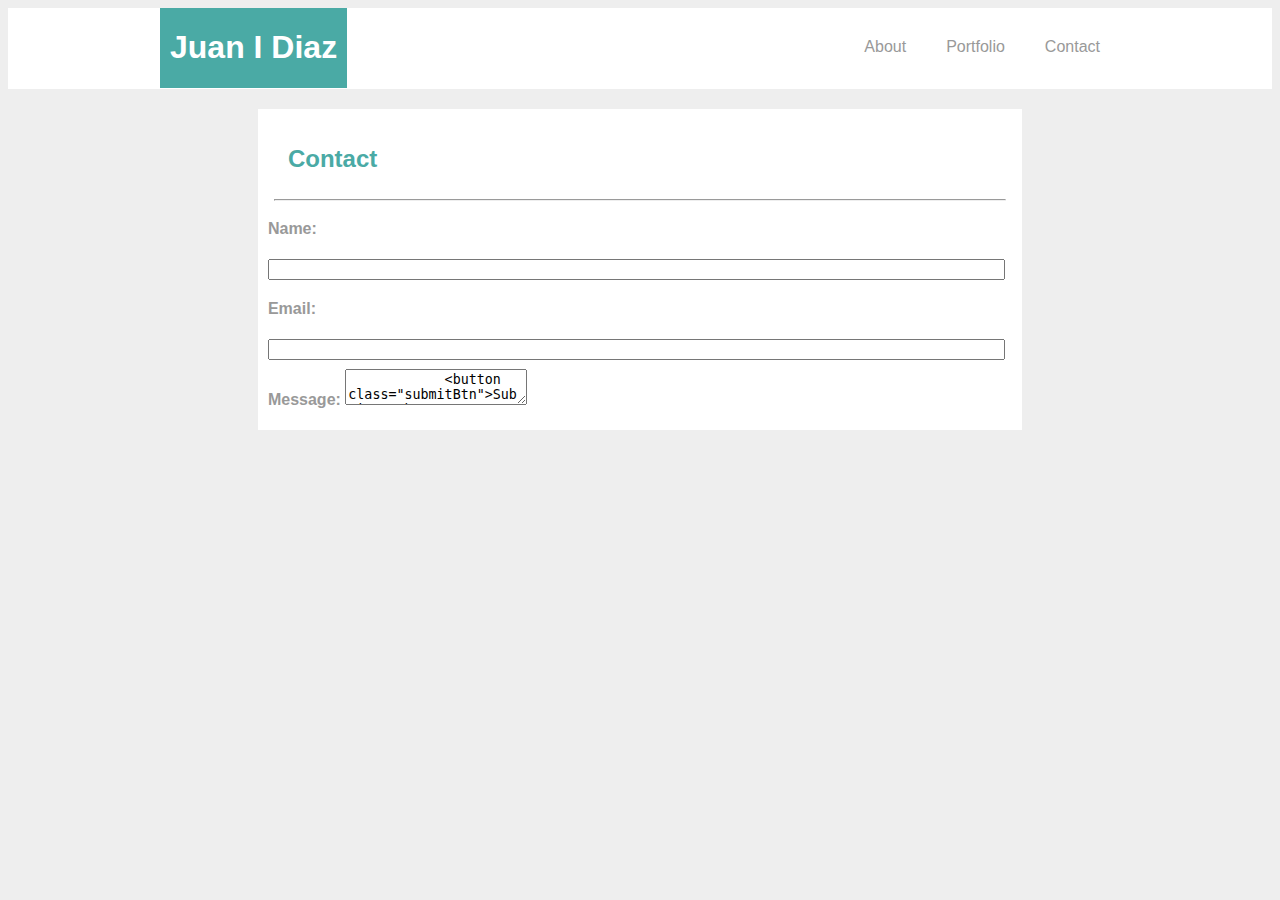
==== contact.html @ f3bf66e6 "Adding the big guns" ====
<!DOCTYPE html>
<html lang="eng">

<head>
    <title>Juan's Site</title>
    <!-- Linking CSS -->
    <link rel="stylesheet" type="text/css" href="./assets/css/style.css">
    <!-- Linking jQuery -->
    <script type="text/javascript" src="https://cdnjs.cloudflare.com/ajax/libs/jquery/3.1.0/jquery.min.js"></script>
    <!-- Linking Google Fonts -->
    <link href='https://fonts.googleapis.com/css?family=Montserrat|Roboto+Slab|Yellowtail' rel='stylesheet' type='text/css'>

</head>

<body>

    <header>
        <div class="topMenu">
            <div class="nameTitle">
                <h1>Juan I Diaz</h1>
            </div>

            <div id="links">
                <ul>
                    <li><a href="index.html">About</a></li>
                    <li><a href="portfolio.html">Portfolio</a></li>
                    <li><a href="contact.html">Contact</a></li>
                </ul>
            </div>
        </div>
    </header>

    <div class="mainBody">
        <h2>Contact</h2>
        <hr>

        <form id="contactForm">
            <strong>Name:</strong>
                <input type="text" name="name">
            <strong>Email:</strong>
                <input type="text" name="email">
            <strong>Message:</strong>
            <textarea type="text" name="message">
            <button class="submitBtn">Submit !</button>


        </form>




    </div>

    <div class="footer">
        <div class="footerLine"></div>
        <p>Copyright @2018</p>
    </div>
</body>

</html>
---- assets/css/style.css ----
body {
	background-color: #eeeeee;
	color: #999999;
	font-family: Arial, Helvetica, sans-serif;
}

header{
	background:white;
 	height: 81px;
	margin-bottom: 20px;
}

.topMenu {
	max-width: 960px;
	min-width: 680px;
    margin: auto;
	background-color: white;
	text-align: center;
	height: 81px;
}

.nameTitle{
	background-color: #4aaaa5;
	color: white;
	float: left;
	padding: 0px 10px;
}

#links{
	color: #e71414;
	float: right;
}

ul {
    list-style-type: none;
    margin: 0;
    padding: 0;
    overflow: hidden;
}

li {
    float: left;
}

li a {
    display: inline-block;
    color: #999999;
    text-align: center;
    padding: 30px 20px;
    text-decoration: none;
}

li a:hover {
    color: #111;
}

p.bio{
	text-align: left;
	padding: 20px;
}

.mainBody {
	max-width: 960px;
	min-width: 680px;
    margin: auto;
	border: 0 solid  black;
	background-color: white;
	content: "";
    clear: both;
	display: table;
	line-height: 250%;
	margin-bottom: 20px;
	padding: 10px;
}

h2 {
	color: #4aaaa5;
	text-align: left;
	margin-left: 20px;
}

hr{
	width:98%;
}

#bio-image {
	float: left;
	width: 200px;
	height: 200px;
	margin: 25px;
}

.footer {
    background-color: rgb(102, 102, 102);
    color: white;
	height: 70px;
	text-align: center;
	font-size: 10px;
}

.footerLine {
	background-color: #4aaaa5;
	height: 5px;
}

.clearfix::after {
	content: "";
	display: block;
	clear: both;
  }
  
  .productImage{
	border: 3px solid  #00000000;
	float: left;
	width: 200px;
	height: 200px;
	margin: 17px;
  }

  .productImage:hover{
	border: 3px solid  #4aaaa5;

  }

  .productName{
	background-color: #4aaaa5e0;
	color: white;
	text-align: center;
	position: relative;
	width: 100%;
	height: 50px;
	top: -100px;
}

input{
	width: 98%;
}
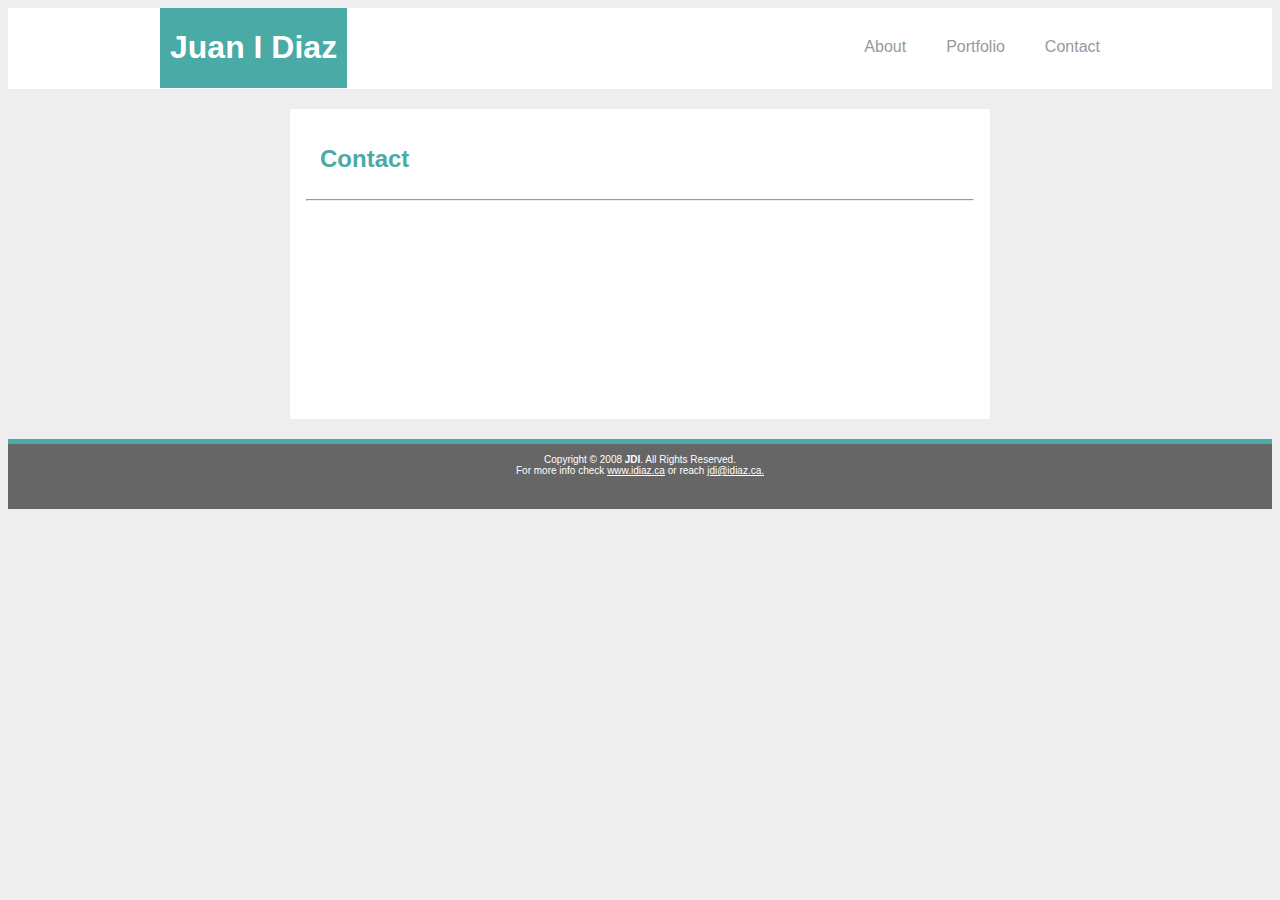
==== commit b24b8fe2: "." ====
--- a/contact.html
+++ b/contact.html
@@ -30,30 +30,35 @@
         </div>
     </header>
 
+    <div class="clearfix"></div>
+
     <div class="mainBody">
         <h2>Contact</h2>
         <hr>
 
-        <form id="contactForm">
+        <br>
+        <br>
+        <br>
+        <br>
+        <br>
+
+        <!-- <form id="contactForm">
             <strong>Name:</strong>
-                <input type="text" name="name">
+            <input type="text" name="name">
             <strong>Email:</strong>
-                <input type="text" name="email">
+            <input type="text" name="email">
             <strong>Message:</strong>
             <textarea type="text" name="message">
             <button class="submitBtn">Submit !</button>
-
-
-        </form>
-
-
-
+        </form> -->
 
     </div>
 
     <div class="footer">
         <div class="footerLine"></div>
-        <p>Copyright @2018</p>
+        <p>Copyright © 2008 <strong>JDI</strong>. All Rights Reserved.<br>
+            For more info check <a href="http://www.idiaz.ca" style="color: white;" target="_none">www.idiaz.ca</a> or
+            reach <a href="mailto:jdi@idiaz.ca" style="color: white;">jdi@idiaz.ca.</a></p>
     </div>
 </body>
 
--- a/assets/css/style.css
+++ b/assets/css/style.css
@@ -101,28 +101,29 @@
 .footerLine {
 	background-color: #4aaaa5;
 	height: 5px;
+    color: white;
+	text-decoration: none;
 }
 
 .clearfix::after {
 	content: "";
 	display: block;
 	clear: both;
-  }
+}
   
-  .productImage{
+.productImage{
 	border: 3px solid  #00000000;
 	float: left;
 	width: 200px;
 	height: 200px;
 	margin: 17px;
-  }
+}
 
-  .productImage:hover{
+.productImage:hover{
 	border: 3px solid  #4aaaa5;
+}
 
-  }
-
-  .productName{
+ .productName{
 	background-color: #4aaaa5e0;
 	color: white;
 	text-align: center;
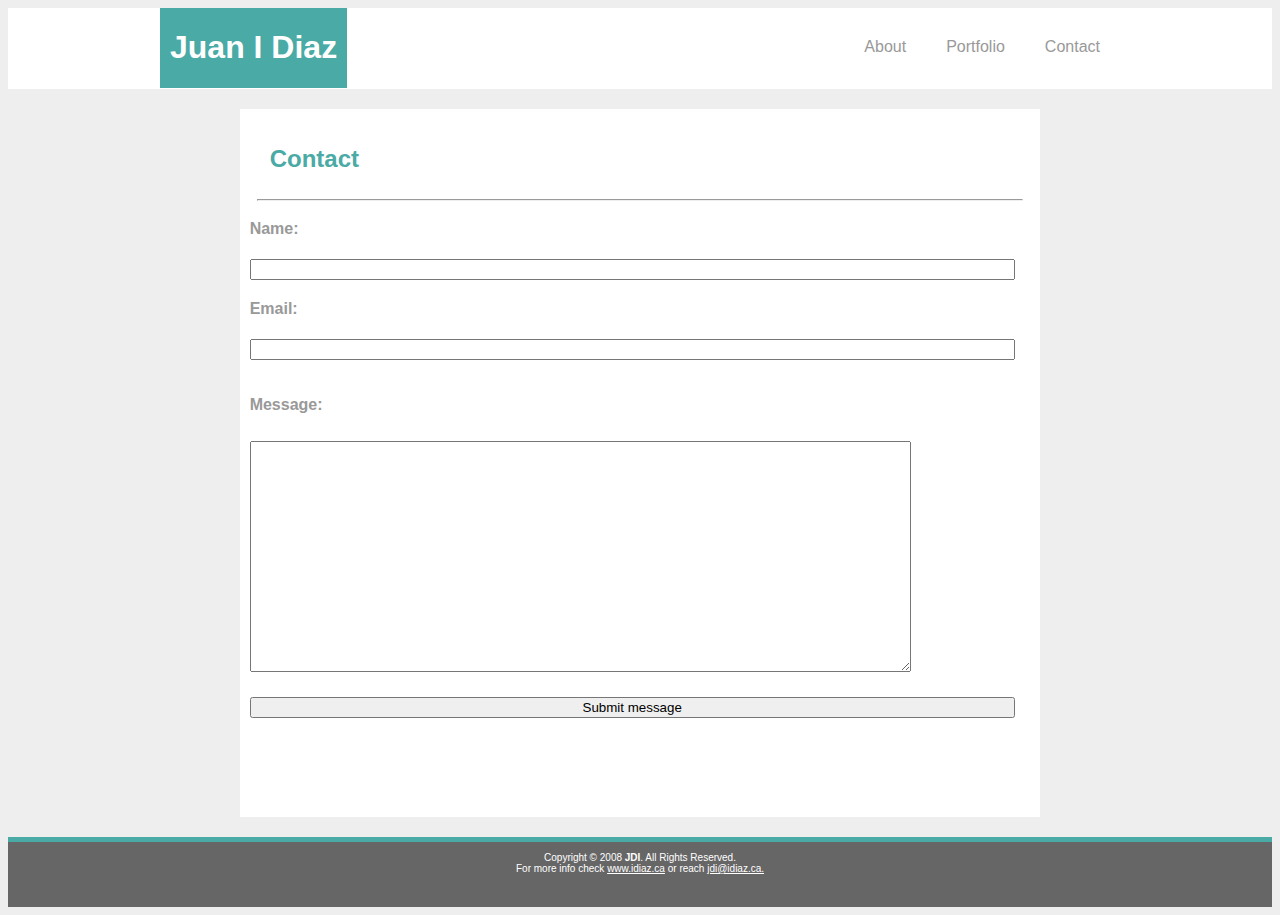
==== commit 6c384115: "Adding "contact" page" ====
--- a/contact.html
+++ b/contact.html
@@ -5,11 +5,6 @@
     <title>Juan's Site</title>
     <!-- Linking CSS -->
     <link rel="stylesheet" type="text/css" href="./assets/css/style.css">
-    <!-- Linking jQuery -->
-    <script type="text/javascript" src="https://cdnjs.cloudflare.com/ajax/libs/jquery/3.1.0/jquery.min.js"></script>
-    <!-- Linking Google Fonts -->
-    <link href='https://fonts.googleapis.com/css?family=Montserrat|Roboto+Slab|Yellowtail' rel='stylesheet' type='text/css'>
-
 </head>
 
 <body>
@@ -36,18 +31,25 @@
         <h2>Contact</h2>
         <hr>
 
+        <form action="#sendEmail" id="contactForm">
+            <label>Name:<input type="text" name="name" /></label>
+            <label>Email:<input type="text" name="email" /></label>
+            <p>Message:</p>
+			<textarea name="comments" cols="80" rows="15"></textarea>
+            <input type="submit" name="subButton" value="Submit message"/>
+        </form>
+
+
         <br>
         <br>
-        <br>
-        <br>
-        <br>
+        
 
-        <!-- <form id="contactForm">
+        <!-- <form id="contactForm"> 
             <strong>Name:</strong>
             <input type="text" name="name">
             <strong>Email:</strong>
             <input type="text" name="email">
-            <strong>Message:</strong>
+            <p><strong>Message:</strong></p>
             <textarea type="text" name="message">
             <button class="submitBtn">Submit !</button>
         </form> -->
--- a/assets/css/style.css
+++ b/assets/css/style.css
@@ -1,3 +1,7 @@
+*{
+	box-sizing: border-box;
+}
+
 body {
 	background-color: #eeeeee;
 	color: #999999;
@@ -135,4 +139,9 @@
 
 input{
 	width: 98%;
+}
+
+#contactForm{
+	font-weight: bold;
+	/* text-align: center; */
 }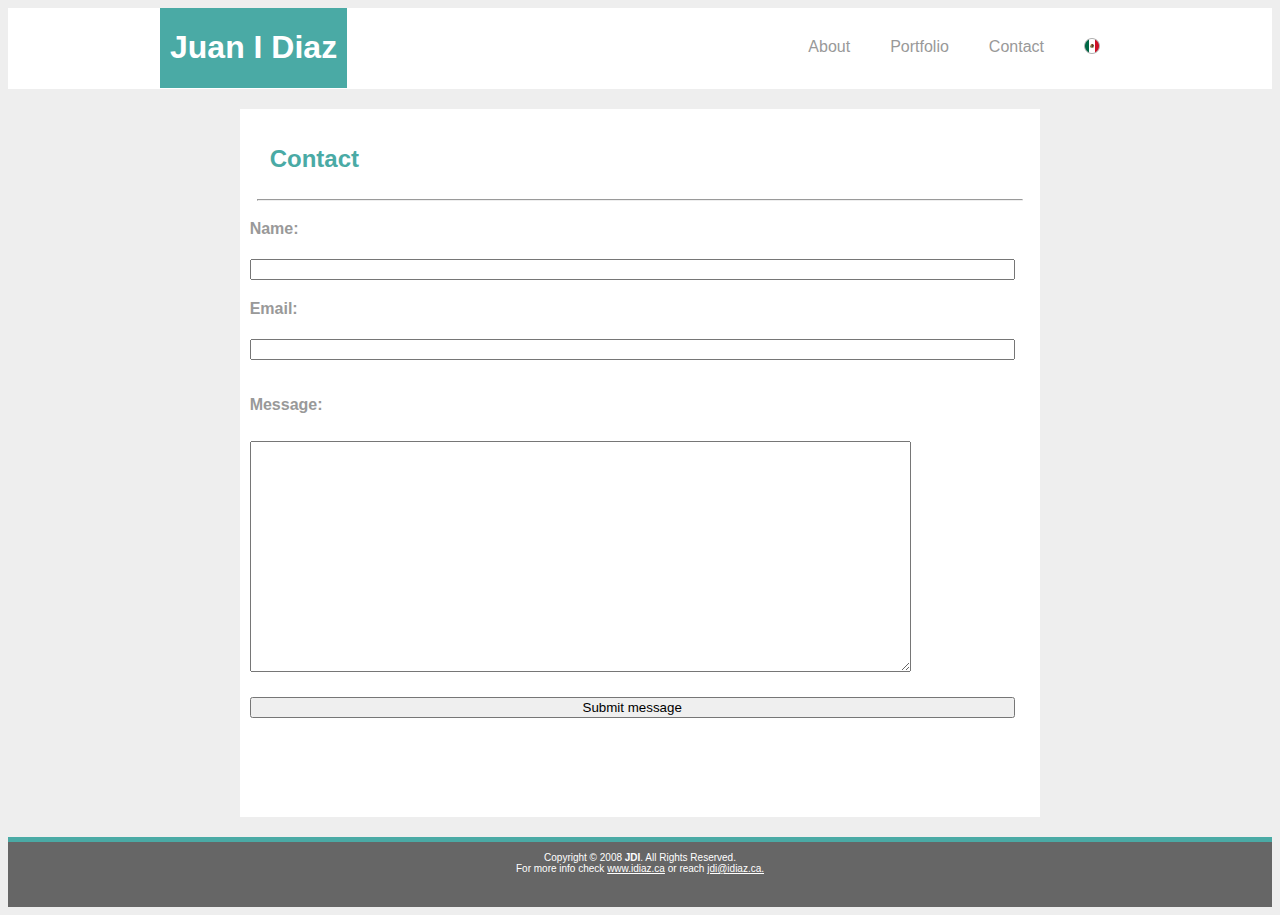
==== commit f1df8943: "Adding Spanish language support" ====
--- a/contact.html
+++ b/contact.html
@@ -1,5 +1,5 @@
 <!DOCTYPE html>
-<html lang="eng">
+<html lang="en">
 
 <head>
     <title>Juan's Site</title>
@@ -20,6 +20,7 @@
                     <li><a href="index.html">About</a></li>
                     <li><a href="portfolio.html">Portfolio</a></li>
                     <li><a href="contact.html">Contact</a></li>
+                    <li><a href="contact_mx.html"><img src="assets/images/mx.png" title="Ver en español"></a></li>
                 </ul>
             </div>
         </div>
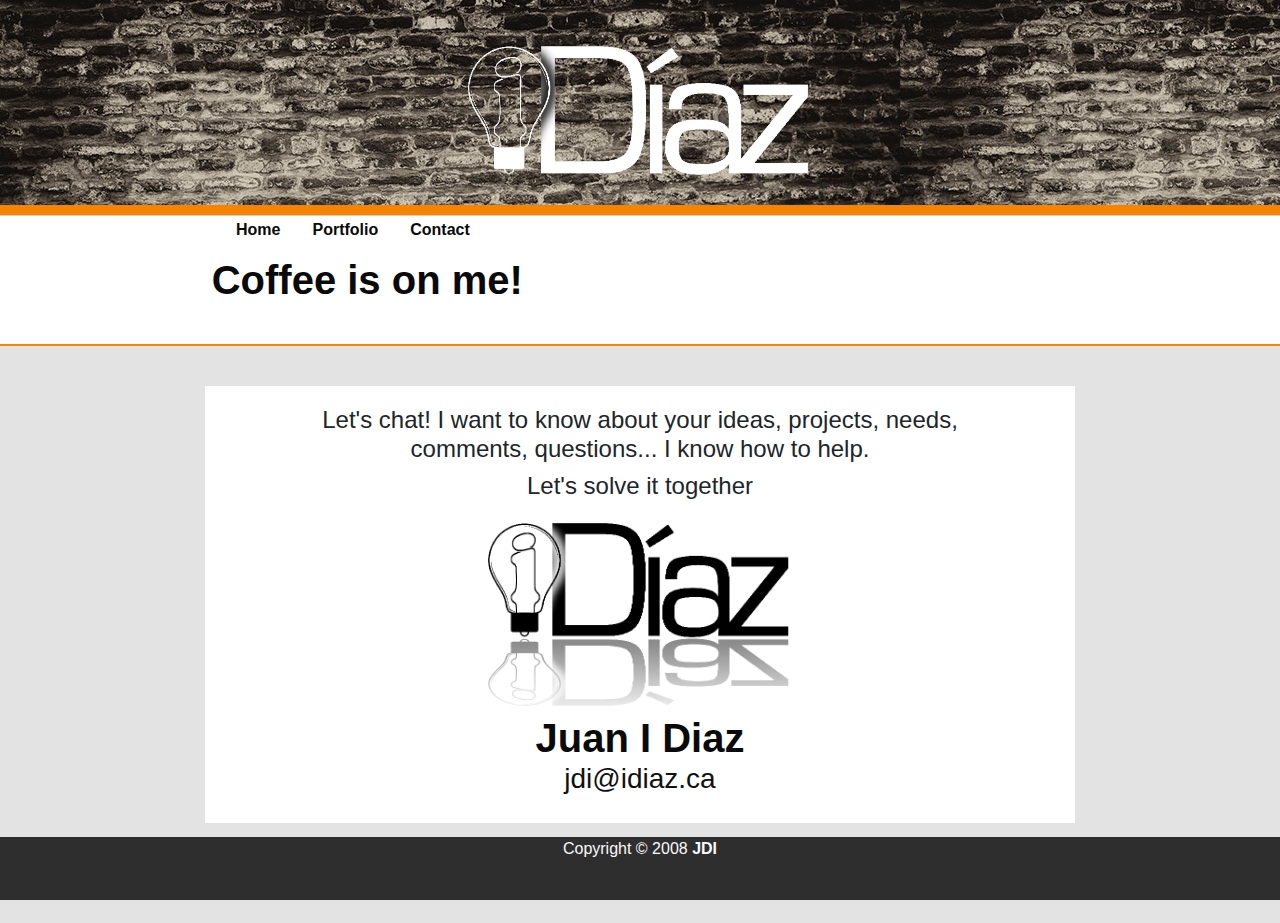
==== commit 8320ed38: "Finished HOME, PORTFOLIO & CONTACT" ====
--- a/contact.html
+++ b/contact.html
@@ -1,68 +1,125 @@
 <!DOCTYPE html>
-<html lang="en">
+<html lang="en-us">
 
 <head>
-    <title>Juan's Site</title>
-    <!-- Linking CSS -->
-    <link rel="stylesheet" type="text/css" href="./assets/css/style.css">
+
+    <meta charset="UTF-8">
+    <meta name="viewport" content="width=device-width, initial-scale=1.0">
+    <meta http-equiv="X-UA-Compatible" content="ie=edge">
+    <title>iDiaz</title>
+
+    <!-- FAVICON -->
+    <link rel="icon" href="./static/idiaz_yellow-favicon.png">
+
+    <!-- STYLES -->
+    <!-- Bootstrap CSS -->
+    <link rel="stylesheet" href="https://stackpath.bootstrapcdn.com/bootstrap/4.3.1/css/bootstrap.min.css"
+        integrity="sha384-ggOyR0iXCbMQv3Xipma34MD+dH/1fQ784/j6cY/iJTQUOhcWr7x9JvoRxT2MZw1T" crossorigin="anonymous">
+    <!-- Linking my own CSS -->
+    <link rel="stylesheet" type="text/css" href="./assets/css/style2.css">
+
+    <!-- -GOOGLE FONTS
+                <link href="https://fonts.googleapis.com/css?family=Montserrat:400,700,900" rel="stylesheet">
+                <link href="https://fonts.googleapis.com/css?family=Rokkitt:300,800" rel="stylesheet">
+                <link href="https://fonts.googleapis.com/css?family=Caveat:400,700" rel="stylesheet"> -->
+
+    <!-- SCRIPTS -->
+    <!-- Link Bootstrap JS, Popper.js, and jQuery -->
+    <script src="https://code.jquery.com/jquery-3.3.1.slim.min.js"
+        integrity="sha384-q8i/X+965DzO0rT7abK41JStQIAqVgRVzpbzo5smXKp4YfRvH+8abtTE1Pi6jizo" crossorigin="anonymous">
+    </script>
+    <script src="https://cdnjs.cloudflare.com/ajax/libs/popper.js/1.14.7/umd/popper.min.js"
+        integrity="sha384-UO2eT0CpHqdSJQ6hJty5KVphtPhzWj9WO1clHTMGa3JDZwrnQq4sF86dIHNDz0W1" crossorigin="anonymous">
+    </script>
+    <script src="https://stackpath.bootstrapcdn.com/bootstrap/4.3.1/js/bootstrap.min.js"
+        integrity="sha384-JjSmVgyd0p3pXB1rRibZUAYoIIy6OrQ6VrjIEaFf/nJGzIxFDsf4x0xIM+B07jRM" crossorigin="anonymous">
+    </script>
+
+    <!-- FONTS -->
+    <!-- Link Font Awesome 5 -->
+    <link rel="stylesheet" href="https://use.fontawesome.com/releases/v5.7.2/css/all.css"
+        integrity="sha384-fnmOCqbTlWIlj8LyTjo7mOUStjsKC4pOpQbqyi7RrhN7udi9RwhKkMHpvLbHG9Sr" crossorigin="anonymous">
+
 </head>
 
 <body>
 
-    <header>
-        <div class="topMenu">
-            <div class="nameTitle">
-                <h1>Juan I Diaz</h1>
-            </div>
+    <!-- --------------------------------------------- -->
+    <!--    SECTION: NAV                               -->
+    <!-- --------------------------------------------- -->
 
-            <div id="links">
-                <ul>
-                    <li><a href="index.html">About</a></li>
-                    <li><a href="portfolio.html">Portfolio</a></li>
-                    <li><a href="contact.html">Contact</a></li>
-                    <li><a href="contact_mx.html"><img src="assets/images/mx.png" title="Ver en español"></a></li>
-                </ul>
+    <div class="container-fluid" id="header-container">
+
+        <div class="row" id="header-logo">
+            <div class="col-12" id="logo-container">
+                <img src="assets/images/logo_0_white.png" alt="Anthony Green Creative monogram">
             </div>
         </div>
-    </header>
 
-    <div class="clearfix"></div>
+        <div class="row" id="top-nav-wrapper">
+            <div class="col">
+                <div class="row" id="top-nav-main">
+                    <div class="col-xs-12 col-md-8" id="top-nav-links">
+                        <ul class="nav">
+                            <li class="nav-item">
+                                <a class="nav-link" href="index.html">Home</a>
+                            </li>
+                            <li class="nav-item">
+                                <a class="nav-link" href="portfolio.html">Portfolio</a>
+                            </li>
+                            <li class="nav-item">
+                                <a class="nav-link active" href="contact.html">Contact</a>
+                            </li>
+                        </ul>
+                    </div>
 
-    <div class="mainBody">
-        <h2>Contact</h2>
-        <hr>
-
-        <form action="#sendEmail" id="contactForm">
-            <label>Name:<input type="text" name="name" /></label>
-            <label>Email:<input type="text" name="email" /></label>
-            <p>Message:</p>
-			<textarea name="comments" cols="80" rows="15"></textarea>
-            <input type="submit" name="subButton" value="Submit message"/>
-        </form>
-
-
-        <br>
-        <br>
-        
-
-        <!-- <form id="contactForm"> 
-            <strong>Name:</strong>
-            <input type="text" name="name">
-            <strong>Email:</strong>
-            <input type="text" name="email">
-            <p><strong>Message:</strong></p>
-            <textarea type="text" name="message">
-            <button class="submitBtn">Submit !</button>
-        </form> -->
+                </div>
+            </div>
+        </div>
 
     </div>
 
-    <div class="footer">
-        <div class="footerLine"></div>
-        <p>Copyright © 2008 <strong>JDI</strong>. All Rights Reserved.<br>
-            For more info check <a href="http://www.idiaz.ca" style="color: white;" target="_none">www.idiaz.ca</a> or
-            reach <a href="mailto:jdi@idiaz.ca" style="color: white;">jdi@idiaz.ca.</a></p>
-    </div>
+    <!-- --------------------------------------------- -->
+    <!--    SECTION: Contact                         -->
+    <!-- --------------------------------------------- -->
+
+    <div class="container-fluid" id="main-content-container">
+
+        <div class="row justify-content-end" id="h1-header">
+            <div class="col-10" id="h1-container">
+                <h1>Coffee is on me!</h1>
+            </div>
+        </div>
+
+        <div class="row justify-content-center" id="main-content">
+
+            <div class="col-10">
+                <div style="text-align: center;">
+                    <h4>Let's chat! I want to know about your ideas, projects, needs, comments, questions... I know how
+                        to help.</h4>
+                    <h4>Let's solve it together</h4>
+                    <img id="contact-image" src="./assets/images/logo_02.jpg" alt="Head Shot">
+                    <h1>Juan I Diaz</h1>
+                    <h3><a href="mailto:jdi@idiaz.ca" style="color:rgb(17, 17, 17);"><i class="fas fa-envelope-open"></i> jdi@idiaz.ca</a></h3>
+                </div>
+            </div>
+        </div>
+
+        <!-- --------------------------------------------- -->
+        <!--    SECTION: Footer                            -->
+        <!-- --------------------------------------------- -->
+
+        <div class="row" id="universal-footer">
+            <div class="col-12 footer-content-top">
+                <div class="main-line">Copyright © 2008 <strong>JDI</strong><br>
+                    <a href="https://github.com/juanidiaz" style="color:white;" target="_none"><i
+                            class="fab fa-github"></i></a>
+                    <a href="http://www.idiaz.ca" style="color:white;" target="_none"><i class="fas fa-globe"></i></a>
+                    <a href="mailto:jdi@idiaz.ca" style="color:white;"><i class="fas fa-envelope-open"></i></a>
+                </div>
+            </div>
+        </div>
+
 </body>
 
 </html>--- a/assets/css/style2.css
+++ b/assets/css/style2.css
@@ -0,0 +1,212 @@
+body{
+    background-color: #e3e3e3
+}
+
+.container-fluid {
+    padding: 0;
+}
+
+.row {
+    margin: 0;
+}
+
+#header-container {
+    border-bottom: 1px solid #ccc;
+    background: #666;
+    background-image: url('../images/brickBack.jpg');
+    background-repeat: repeat;
+    background-attachment: fixed;
+}
+
+#top-nav-wrapper {
+    width: 100%;
+    margin: auto;
+    padding: 0px;
+    background-color: rgb(247, 132, 0);
+    height: 10px;
+}
+
+.navbar-brand {
+    font-weight: bold;
+    color: white;
+    margin: auto;
+    font-family: 'Montserrat', Helvetica, Arial, sans-serif;
+}
+
+#top-nav-main {
+    max-width: 870px;
+    margin: auto;
+}
+
+#header-logo {
+    margin: auto;
+    text-align: center;
+    padding: 30px 0 30px 0;
+}
+
+#header-logo img {
+    max-width: 30%;
+}
+
+#top-nav-title {
+    padding: 0;
+}
+
+.navbar {
+    margin: auto;
+    text-align: center;
+}
+
+#top-nav-links {
+    padding-top: 5px;
+}
+
+.nav-item a{
+    color: rgb(10, 10, 10);
+    font-weight: bold;
+}
+
+.nav-item a:hover{
+    color:rgb(247, 132, 0);
+    text-decoration: none;
+}
+
+#h1-header {
+    /* max-width: 870px; */
+    /* margin: auto; */
+    margin-bottom: 40px;
+    padding: 40px 5px 40px 5px;
+    background: white;
+    border-bottom: 2px solid rgb(247, 132, 0);
+}
+
+#h1-container {
+    margin: unset;
+    margin-right: 20px;
+}
+
+h1 {   
+    font-family: 'Montserrat', Helvetica, Arial, sans-serif;
+    font-weight: bold;
+    font-size: 2.5rem;
+    color: rgb(10, 10, 10);
+    padding: 0px;
+    margin-bottom: 0px;
+}
+#last{
+    margin-bottom: 60px
+}
+
+.fe,
+.be {
+    font-size: 35px;
+    margin-left: 10px;
+    margin-top: 10px;
+}
+
+.fe {
+    color: rgb(132, 0, 255);
+}
+
+.be {
+    color: rgb(15, 170, 61);
+}
+
+.cards {
+    background-color: rgba(255, 255, 255);
+    color: black;
+    text-align: left;
+}
+
+#bio-image {
+	float: left;
+	width: 200px;
+	height: 200px;
+	margin-right: 10px;
+}
+
+#contact-image {
+	/* float: left; */
+	width: 50%;
+	/* height: 200px; */
+	/* margin-right: 10px; */
+}
+
+#portfolio{
+    margin-bottom: 55px;
+}
+
+#main-content {
+    /* max-width: 980px; */
+    /* margin: auto;  */
+    /* margin-bottom: 100px; */
+    max-width: 870px;
+    margin: auto;
+    margin-bottom: 100px;
+    background-color: white;
+    padding: 20px;}
+
+
+ 
+#universal-footer {
+    color: white;
+    position: fixed;
+    bottom: 0%;
+    width: 100%;
+    margin: auto 0;
+    background:black;
+    /* padding: 25px; */
+    opacity: .8;
+}
+
+.footer-content-top {
+    text-align: center;
+    margin-bottom: 15px;
+}
+
+.footer-content-top a {
+    margin-left: 10px;
+    margin-right: 10px;
+}
+.footer-content-bottom {
+    font-family: 'Montserrat', Helvetica, Arial, sans-serif;
+    font-size: 12px;
+    color: #fff;
+    text-align: center;
+
+}
+@media screen and (max-width: 767px) {
+    #header-logo {
+        margin: auto;
+        text-align: center;
+        padding: 10px 0 10px 0;
+    }
+
+    #header-logo img {
+        max-width: 170px;
+    }
+
+    #top-nav-links {
+        margin: auto;
+        text-align: center;
+    }
+
+    #portfolio-descript {
+        height: 200px;
+        margin: 10px;
+        padding-bottom: 40px;
+    }
+
+    #contact-info h5{
+        font-size: 1rem;
+    }
+
+    #contact-info a{
+        font-size: 1rem;
+    }
+
+    .justify-content-end {
+        justify-content: center!important;
+    }
+
+}
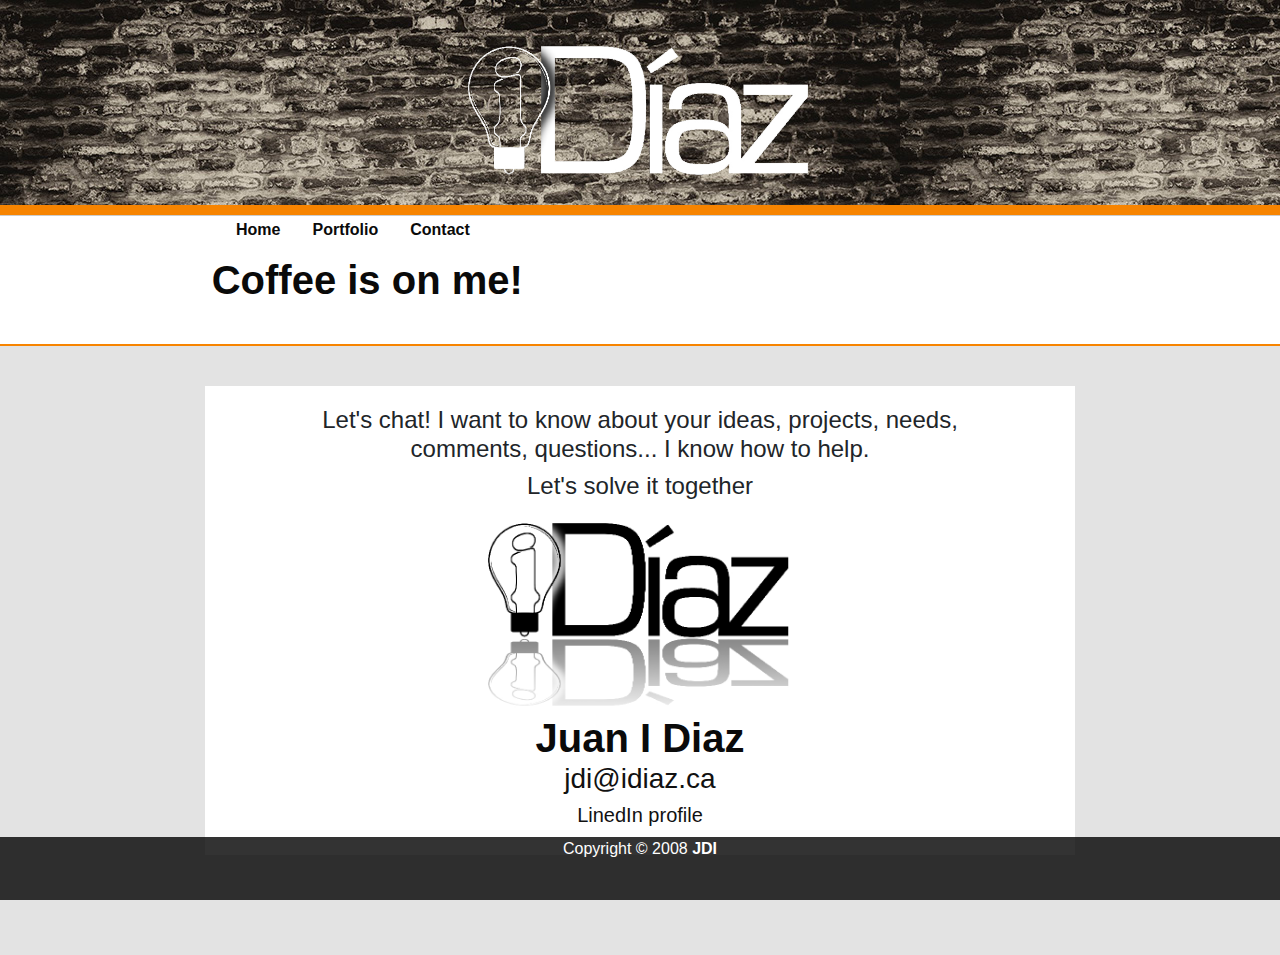
==== commit 208721ad: "Image formating for mobile site" ====
--- a/contact.html
+++ b/contact.html
@@ -101,6 +101,7 @@
                     <img id="contact-image" src="./assets/images/logo_02.jpg" alt="Head Shot">
                     <h1>Juan I Diaz</h1>
                     <h3><a href="mailto:jdi@idiaz.ca" style="color:rgb(17, 17, 17);"><i class="fas fa-envelope-open"></i> jdi@idiaz.ca</a></h3>
+                    <h5><a href="https://www.linkedin.com/in/juanidiaz/" style="color:rgb(17, 17, 17);"><i class="fab fa-linkedin"></i> LinedIn profile</a></h5>
                 </div>
             </div>
         </div>
@@ -115,8 +116,8 @@
                     <a href="https://github.com/juanidiaz" style="color:white;" target="_none"><i
                             class="fab fa-github"></i></a>
                     <a href="http://www.idiaz.ca" style="color:white;" target="_none"><i class="fas fa-globe"></i></a>
-                    <a href="mailto:jdi@idiaz.ca" style="color:white;"><i class="fas fa-envelope-open"></i></a>
-                </div>
+                    <a href="https://www.linkedin.com/in/juanidiaz/" style="color:white;" target="_none"><i class="fab fa-linkedin"></i></a>
+                    <a href="mailto:jdi@idiaz.ca" style="color:white;"><i class="fas fa-envelope-open"></i></a></div>
             </div>
         </div>
 
--- a/assets/css/style2.css
+++ b/assets/css/style2.css
@@ -116,6 +116,8 @@
     background-color: rgba(255, 255, 255);
     color: black;
     text-align: left;
+    border-color: rgb(247, 132, 0) !important;
+    border-width: 1px !important;
 }
 
 #bio-image {
@@ -159,6 +161,10 @@
     opacity: .8;
 }
 
+.thumbnail{
+    margin: 5px;
+}
+
 .footer-content-top {
     text-align: center;
     margin-bottom: 15px;
@@ -209,4 +215,7 @@
         justify-content: center!important;
     }
 
-}
+    .thumbnail{
+        max-width: 303px;
+    }
+}
